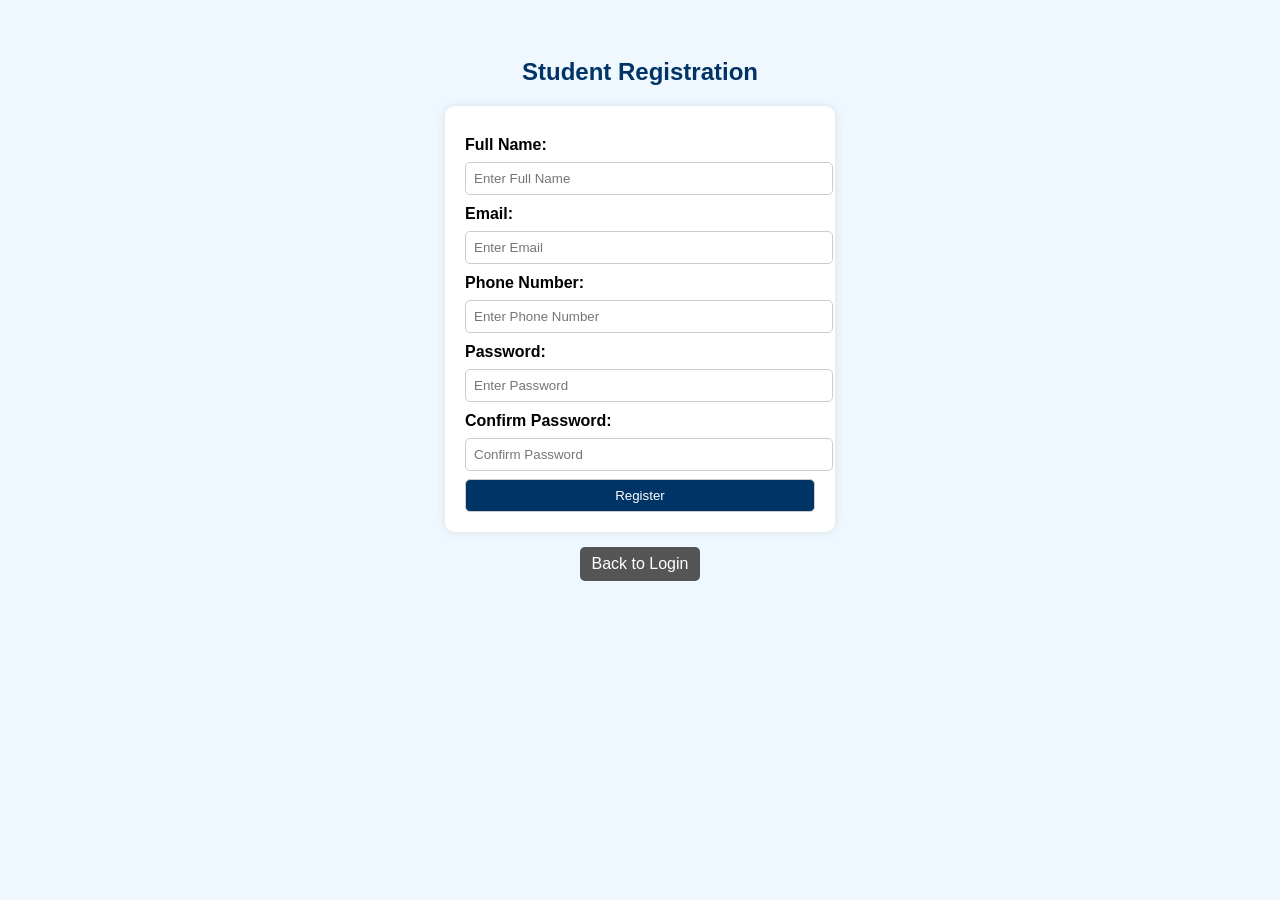
==== final/Final Project/register.html @ 89cb797f "change in code" ====
<!DOCTYPE html>
<html lang="en">
<head>
  <meta charset="UTF-8">
  <meta name="viewport" content="width=device-width, initial-scale=1.0">
  <title>Student Registration</title>

  <!-- ======= CSS Styling ======= -->
  <style>
    body {
      font-family: Arial, sans-serif;
      background-color: #f0f8ff;
      padding: 30px;
    }

    h2 {
      text-align: center;
      color: #003366;
    }

    form {
      background: white;
      padding: 20px;
      width: 350px;
      margin: auto;
      border-radius: 10px;
      box-shadow: 0 0 10px rgba(0,0,0,0.1);
    }

    label {
      display: block;
      margin-top: 10px;
      font-weight: bold;
    }

    input, button {
      width: 100%;
      padding: 8px;
      margin-top: 8px;
      border-radius: 5px;
      border: 1px solid #ccc;
    }

    button {
      background-color: #003366;
      color: white;
      cursor: pointer;
    }

    button:hover {
      background-color: #0055aa;
    }

    .back-link {
      text-align: center;
      margin-top: 15px;
    }

    .back-link a {
      text-decoration: none;
      color: white;
      background-color: #555555;
      padding: 8px 12px;
      border-radius: 5px;
      display: inline-block;
    }

    .back-link a:hover {
      background-color: #333333;
    }
  </style>
</head>

<body>

  <!-- Page Header -->
  <h2>Student Registration</h2>

  <!-- Registration Form -->
  <form method="post" action="register.php">
    <label>Full Name:</label>
    <input type="text" name="name" placeholder="Enter Full Name">

    <label>Email:</label>
    <input type="email" name="email" placeholder="Enter Email">

    <label>Phone Number:</label>
    <input type="text" name="phone" placeholder="Enter Phone Number">

    <label>Password:</label>
    <input type="password" name="password" placeholder="Enter Password">

    <label>Confirm Password:</label>
    <input type="password" name="confirm_password" placeholder="Confirm Password">

    <button type="submit">Register</button>
  </form>

  <!-- Back to Login Link -->
  <div class="back-link">
    <a href="index.html">Back to Login</a>
  </div>

</body>
</html>
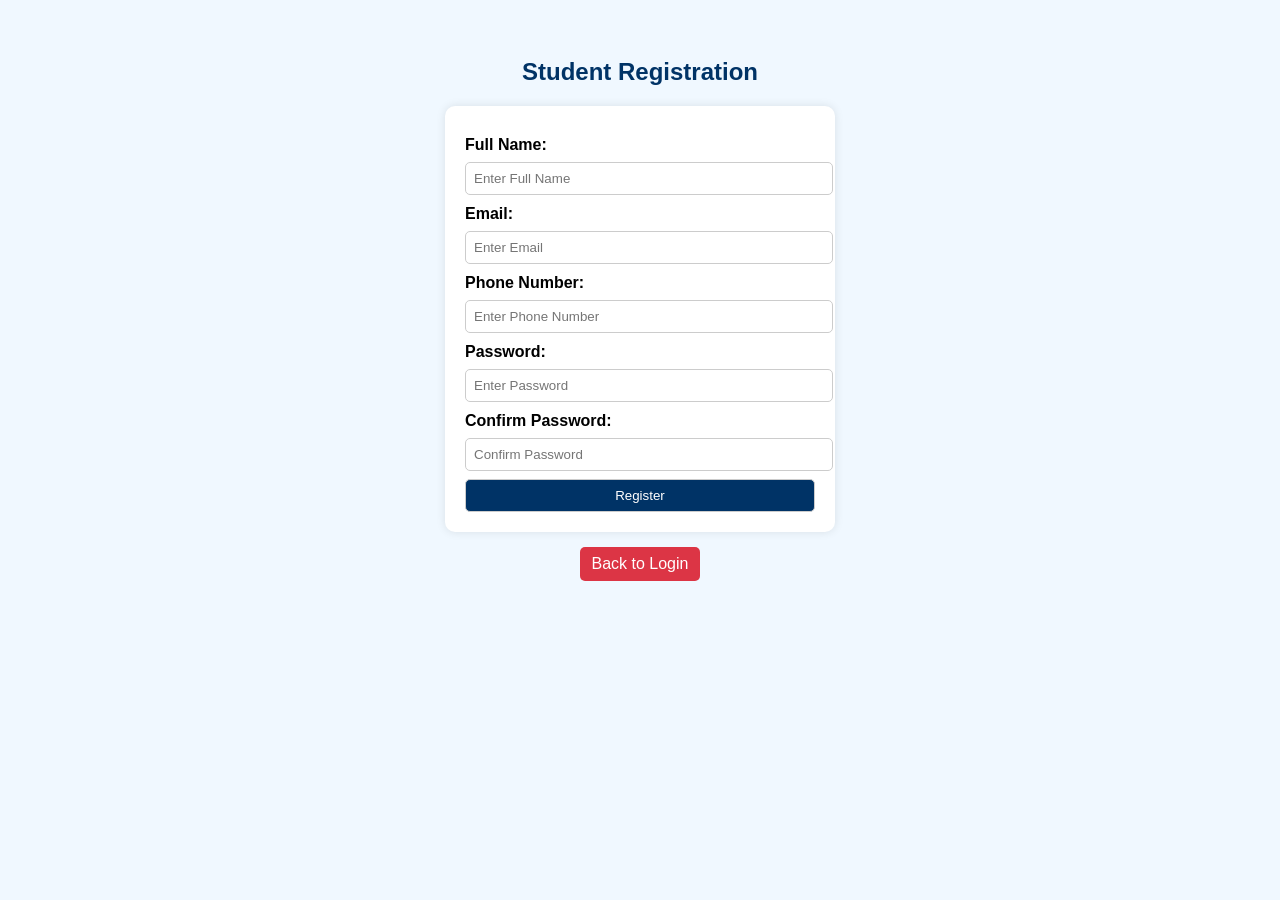
==== commit 705d5583: "button color change" ====
--- a/final/Final Project/register.html
+++ b/final/Final Project/register.html
@@ -56,17 +56,18 @@
       margin-top: 15px;
     }
 
+    /* Changed back button color to red */
     .back-link a {
       text-decoration: none;
       color: white;
-      background-color: #555555;
+      background-color: #dc3545; /* red color */
       padding: 8px 12px;
       border-radius: 5px;
       display: inline-block;
     }
 
     .back-link a:hover {
-      background-color: #333333;
+      background-color: #a71d2a; /* darker red on hover */
     }
   </style>
 </head>
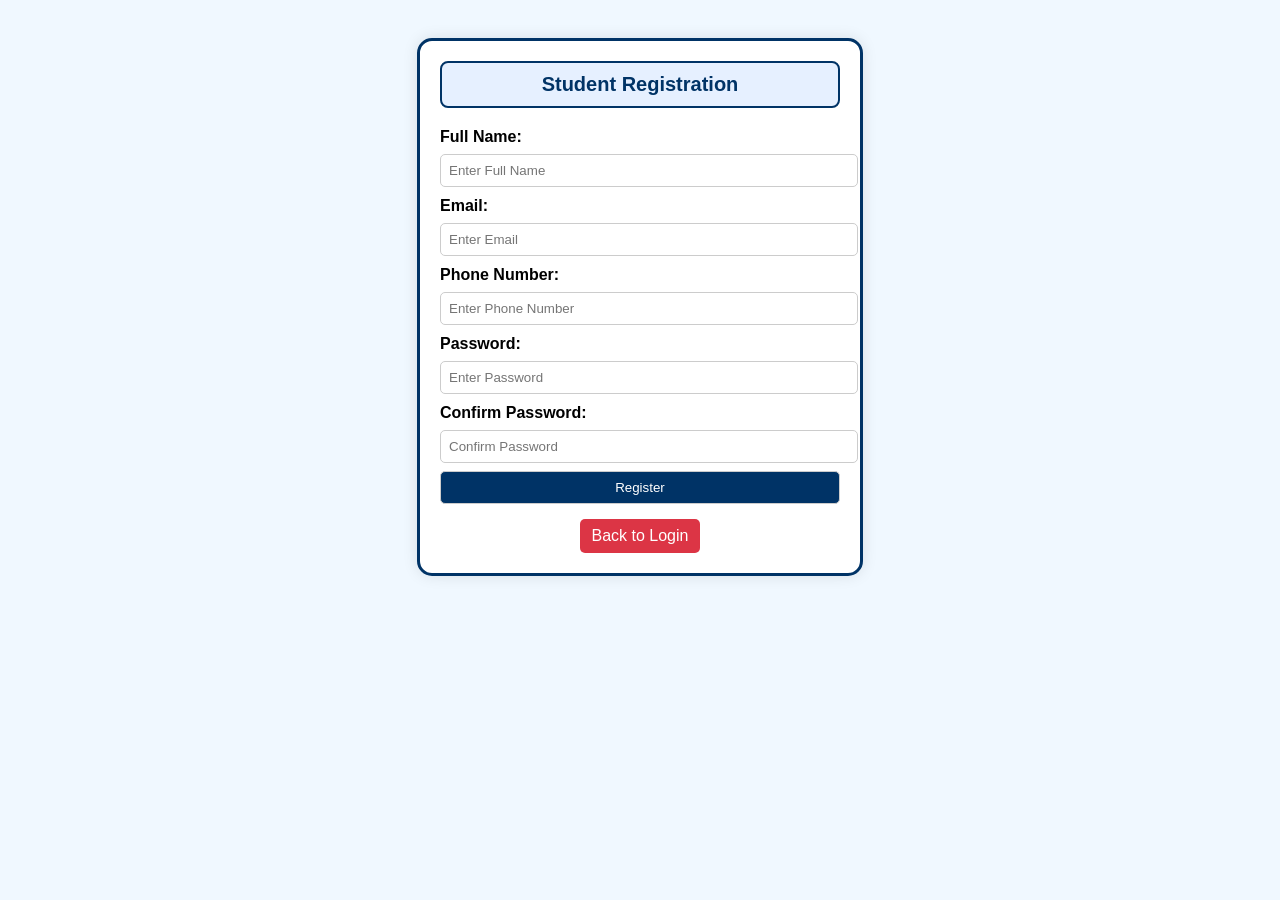
==== commit f2e5d499: "add a box" ====
--- a/final/Final Project/register.html
+++ b/final/Final Project/register.html
@@ -13,18 +13,33 @@
       padding: 30px;
     }
 
-    h2 {
+    /* Registration Box Container */
+    .registration-container {
+      max-width: 400px;
+      margin: auto;
+      padding: 20px;
+      border: 3px solid #003366; /* Blue border */
+      border-radius: 15px;
+      background-color: #ffffff;
+      box-shadow: 0 0 15px rgba(0,0,0,0.1);
+    }
+
+    /* Box for the header text */
+    .registration-box {
+      border: 2px solid #003366;
+      background-color: #e6f0ff;
+      padding: 10px 0;
       text-align: center;
+      font-weight: bold;
       color: #003366;
+      border-radius: 8px;
+      margin-bottom: 20px;
+      font-size: 20px;
     }
 
     form {
-      background: white;
-      padding: 20px;
-      width: 350px;
-      margin: auto;
-      border-radius: 10px;
-      box-shadow: 0 0 10px rgba(0,0,0,0.1);
+      padding: 0;
+      margin: 0;
     }
 
     label {
@@ -56,50 +71,55 @@
       margin-top: 15px;
     }
 
-    /* Changed back button color to red */
+    /* Red back button */
     .back-link a {
       text-decoration: none;
       color: white;
-      background-color: #dc3545; /* red color */
+      background-color: #dc3545;
       padding: 8px 12px;
       border-radius: 5px;
       display: inline-block;
     }
 
     .back-link a:hover {
-      background-color: #a71d2a; /* darker red on hover */
+      background-color: #a71d2a;
     }
   </style>
 </head>
 
 <body>
 
-  <!-- Page Header -->
-  <h2>Student Registration</h2>
+  <!-- Registration Container -->
+  <div class="registration-container">
 
-  <!-- Registration Form -->
-  <form method="post" action="register.php">
-    <label>Full Name:</label>
-    <input type="text" name="name" placeholder="Enter Full Name">
+    <!-- Registration Header in Box -->
+    <div class="registration-box">Student Registration</div>
 
-    <label>Email:</label>
-    <input type="email" name="email" placeholder="Enter Email">
+    <!-- Registration Form -->
+    <form method="post" action="register.php">
+      <label>Full Name:</label>
+      <input type="text" name="name" placeholder="Enter Full Name">
 
-    <label>Phone Number:</label>
-    <input type="text" name="phone" placeholder="Enter Phone Number">
+      <label>Email:</label>
+      <input type="email" name="email" placeholder="Enter Email">
 
-    <label>Password:</label>
-    <input type="password" name="password" placeholder="Enter Password">
+      <label>Phone Number:</label>
+      <input type="text" name="phone" placeholder="Enter Phone Number">
 
-    <label>Confirm Password:</label>
-    <input type="password" name="confirm_password" placeholder="Confirm Password">
+      <label>Password:</label>
+      <input type="password" name="password" placeholder="Enter Password">
 
-    <button type="submit">Register</button>
-  </form>
+      <label>Confirm Password:</label>
+      <input type="password" name="confirm_password" placeholder="Confirm Password">
 
-  <!-- Back to Login Link -->
-  <div class="back-link">
-    <a href="index.html">Back to Login</a>
+      <button type="submit">Register</button>
+    </form>
+
+    <!-- Back to Login Link -->
+    <div class="back-link">
+      <a href="index.html">Back to Login</a>
+    </div>
+
   </div>
 
 </body>
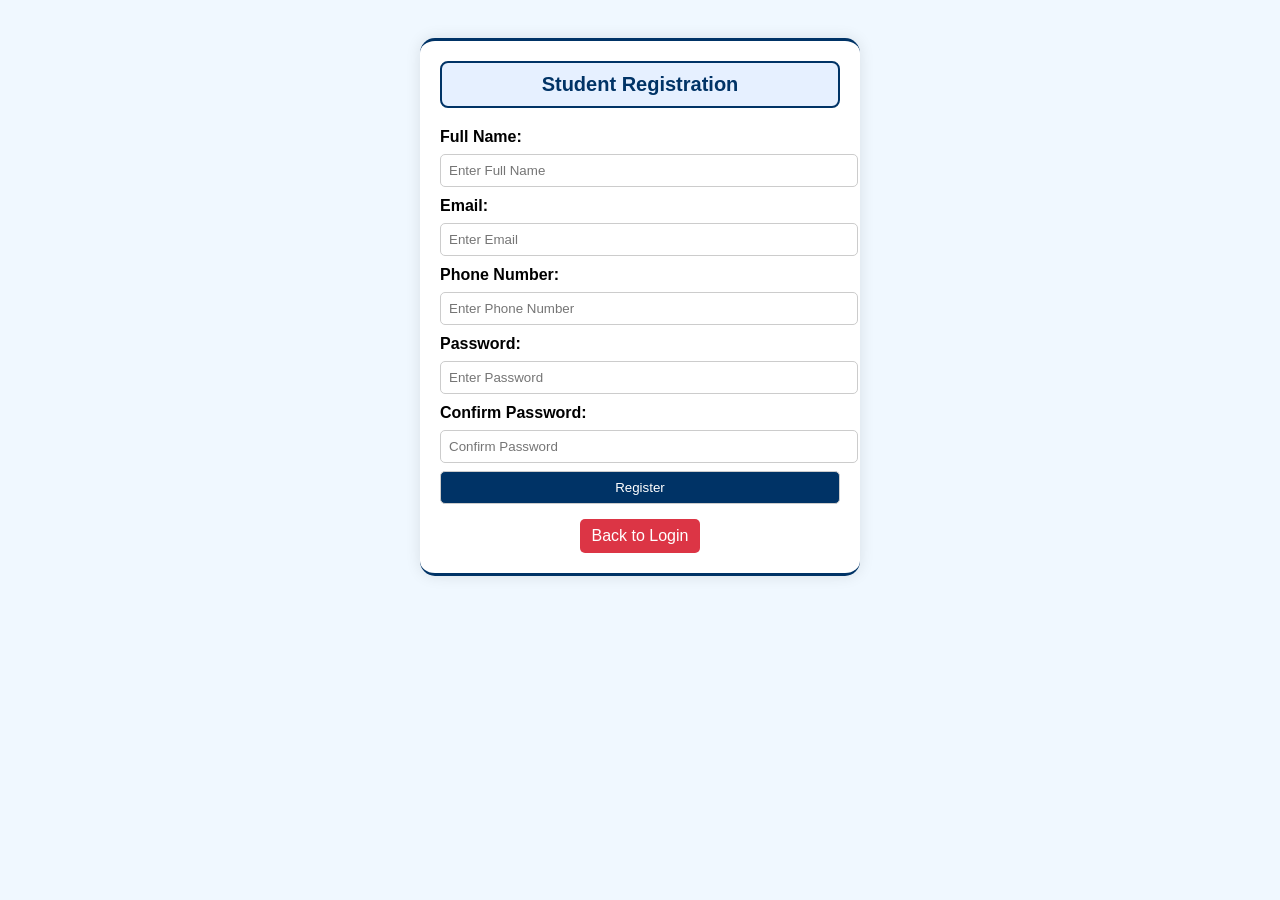
==== commit 9e7a888d: "remove side border" ====
--- a/final/Final Project/register.html
+++ b/final/Final Project/register.html
@@ -13,12 +13,13 @@
       padding: 30px;
     }
 
-    /* Registration Box Container */
+    /* Registration Container with top & bottom border only */
     .registration-container {
       max-width: 400px;
       margin: auto;
       padding: 20px;
-      border: 3px solid #003366; /* Blue border */
+      border-top: 3px solid #003366; /* top border */
+      border-bottom: 3px solid #003366; /* bottom border */
       border-radius: 15px;
       background-color: #ffffff;
       box-shadow: 0 0 15px rgba(0,0,0,0.1);
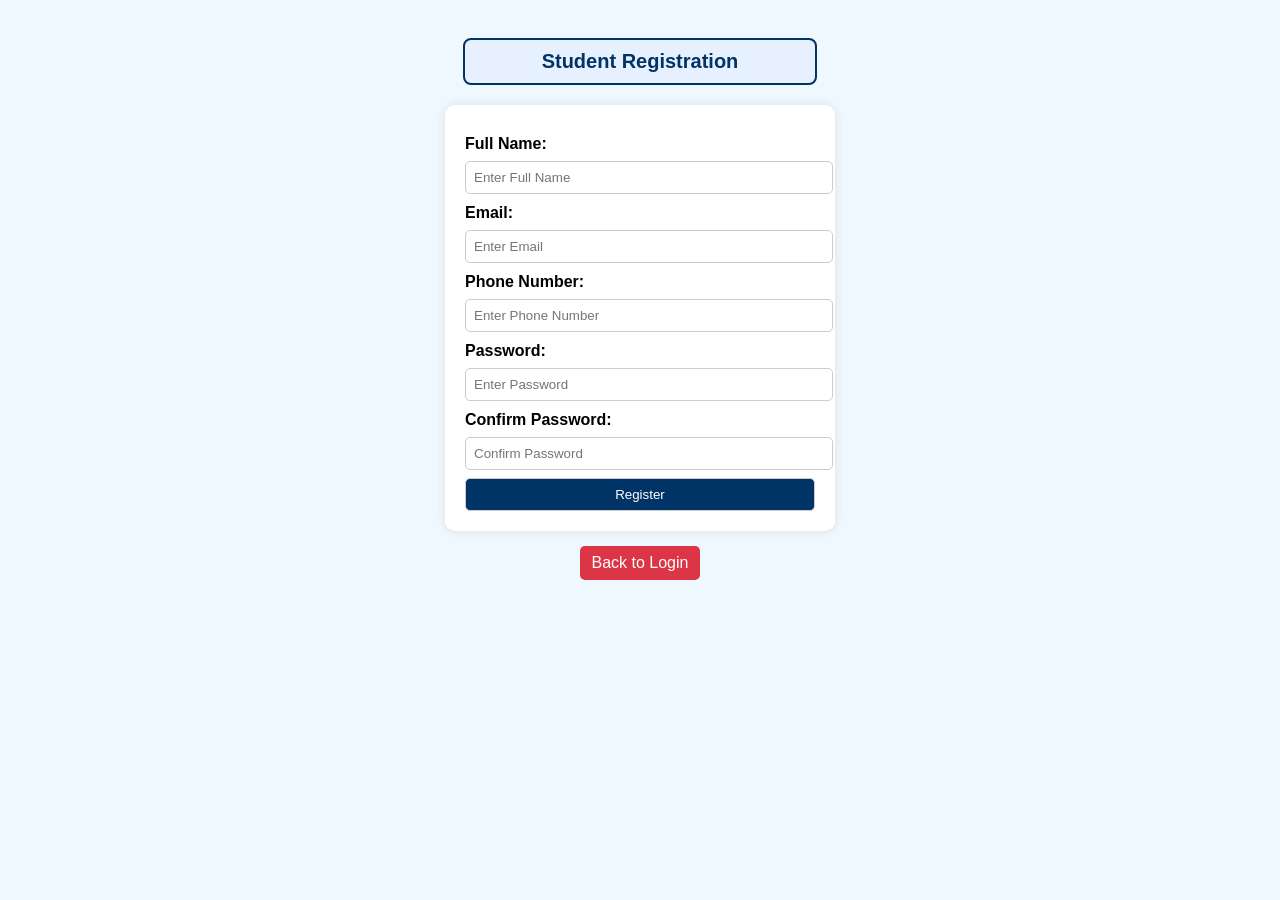
==== commit 8e077a2c: "remove all the border" ====
--- a/final/Final Project/register.html
+++ b/final/Final Project/register.html
@@ -13,18 +13,6 @@
       padding: 30px;
     }
 
-    /* Registration Container with top & bottom border only */
-    .registration-container {
-      max-width: 400px;
-      margin: auto;
-      padding: 20px;
-      border-top: 3px solid #003366; /* top border */
-      border-bottom: 3px solid #003366; /* bottom border */
-      border-radius: 15px;
-      background-color: #ffffff;
-      box-shadow: 0 0 15px rgba(0,0,0,0.1);
-    }
-
     /* Box for the header text */
     .registration-box {
       border: 2px solid #003366;
@@ -36,11 +24,18 @@
       border-radius: 8px;
       margin-bottom: 20px;
       font-size: 20px;
+      width: 350px;
+      margin-left: auto;
+      margin-right: auto;
     }
 
     form {
-      padding: 0;
-      margin: 0;
+      background: white;
+      padding: 20px;
+      width: 350px;
+      margin: auto;
+      border-radius: 10px;
+      box-shadow: 0 0 10px rgba(0,0,0,0.1);
     }
 
     label {
@@ -90,37 +85,32 @@
 
 <body>
 
-  <!-- Registration Container -->
-  <div class="registration-container">
+  <!-- Registration Header in Box -->
+  <div class="registration-box">Student Registration</div>
 
-    <!-- Registration Header in Box -->
-    <div class="registration-box">Student Registration</div>
+  <!-- Registration Form -->
+  <form method="post" action="register.php">
+    <label>Full Name:</label>
+    <input type="text" name="name" placeholder="Enter Full Name">
 
-    <!-- Registration Form -->
-    <form method="post" action="register.php">
-      <label>Full Name:</label>
-      <input type="text" name="name" placeholder="Enter Full Name">
+    <label>Email:</label>
+    <input type="email" name="email" placeholder="Enter Email">
 
-      <label>Email:</label>
-      <input type="email" name="email" placeholder="Enter Email">
+    <label>Phone Number:</label>
+    <input type="text" name="phone" placeholder="Enter Phone Number">
 
-      <label>Phone Number:</label>
-      <input type="text" name="phone" placeholder="Enter Phone Number">
+    <label>Password:</label>
+    <input type="password" name="password" placeholder="Enter Password">
 
-      <label>Password:</label>
-      <input type="password" name="password" placeholder="Enter Password">
+    <label>Confirm Password:</label>
+    <input type="password" name="confirm_password" placeholder="Confirm Password">
 
-      <label>Confirm Password:</label>
-      <input type="password" name="confirm_password" placeholder="Confirm Password">
+    <button type="submit">Register</button>
+  </form>
 
-      <button type="submit">Register</button>
-    </form>
-
-    <!-- Back to Login Link -->
-    <div class="back-link">
-      <a href="index.html">Back to Login</a>
-    </div>
-
+  <!-- Back to Login Link -->
+  <div class="back-link">
+    <a href="index.html">Back to Login</a>
   </div>
 
 </body>
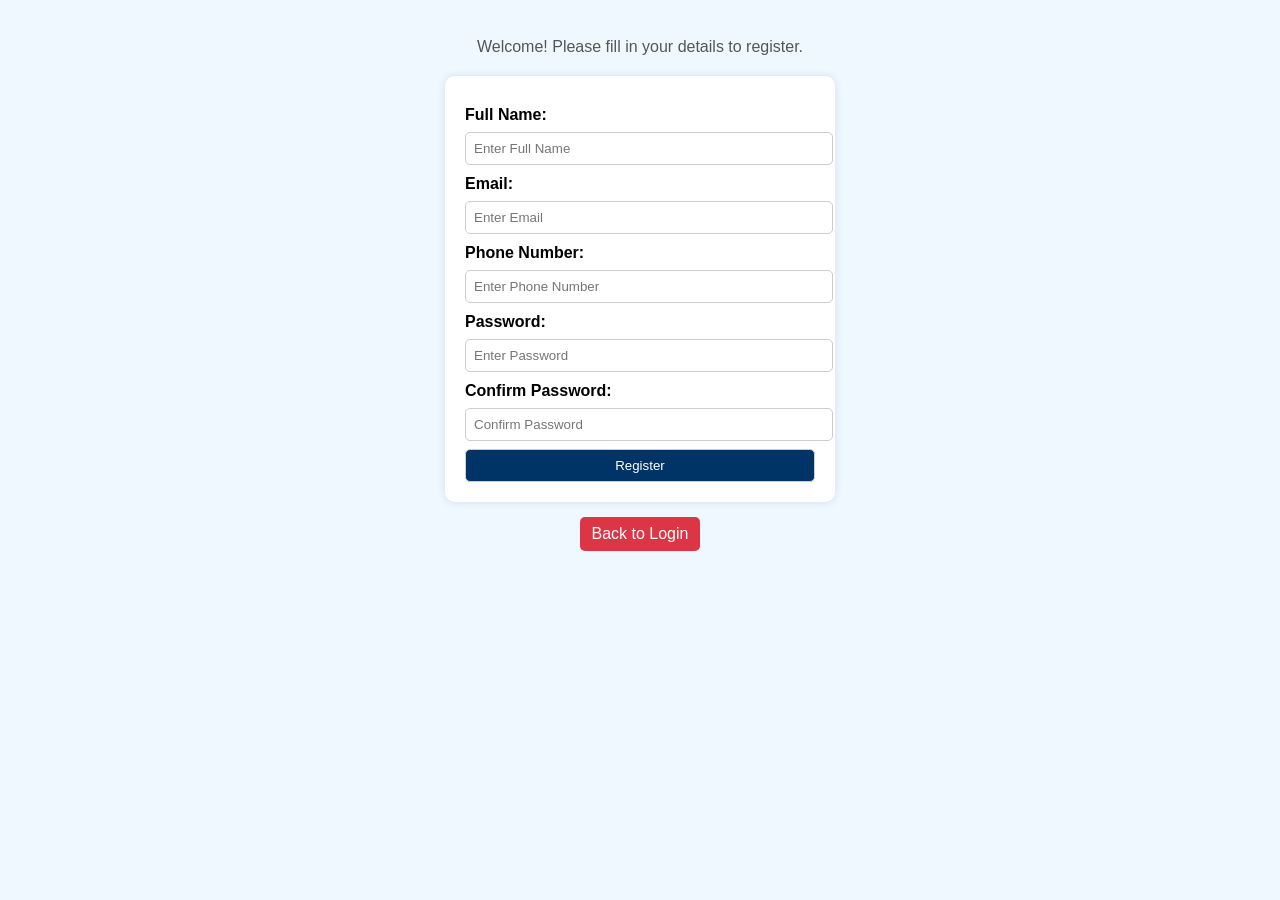
==== commit dd818974: "wellcome" ====
--- a/final/Final Project/register.html
+++ b/final/Final Project/register.html
@@ -13,20 +13,12 @@
       padding: 30px;
     }
 
-    /* Box for the header text */
-    .registration-box {
-      border: 2px solid #003366;
-      background-color: #e6f0ff;
-      padding: 10px 0;
+    /* Welcome message above the form */
+    .welcome-message {
       text-align: center;
-      font-weight: bold;
-      color: #003366;
-      border-radius: 8px;
+      font-size: 16px;
+      color: #555555;
       margin-bottom: 20px;
-      font-size: 20px;
-      width: 350px;
-      margin-left: auto;
-      margin-right: auto;
     }
 
     form {
@@ -85,8 +77,8 @@
 
 <body>
 
-  <!-- Registration Header in Box -->
-  <div class="registration-box">Student Registration</div>
+  <!-- Welcome message -->
+  <div class="welcome-message">Welcome! Please fill in your details to register.</div>
 
   <!-- Registration Form -->
   <form method="post" action="register.php">
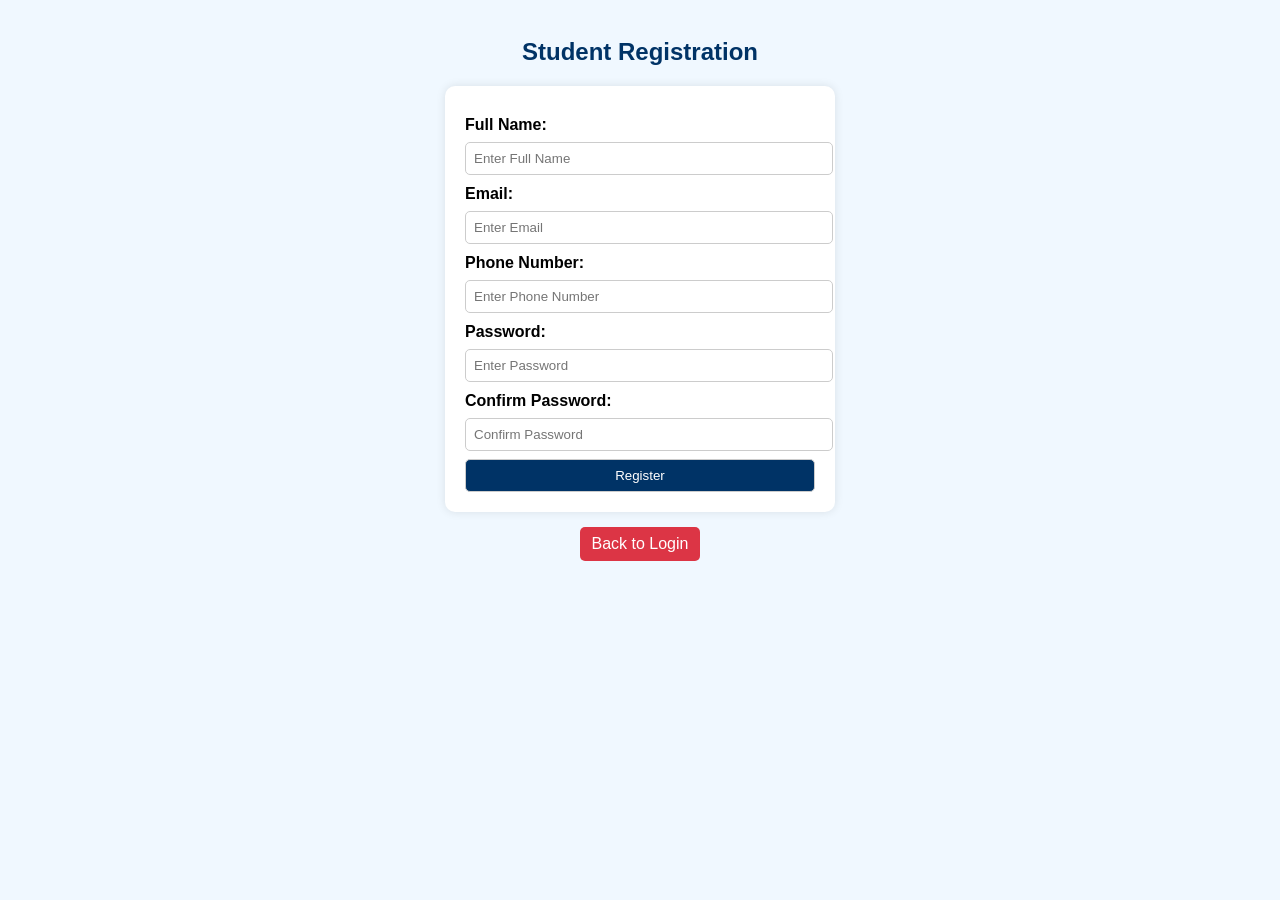
==== commit 479e20d4: "remove the add" ====
--- a/final/Final Project/register.html
+++ b/final/Final Project/register.html
@@ -13,11 +13,12 @@
       padding: 30px;
     }
 
-    /* Welcome message above the form */
-    .welcome-message {
+    /* Registration header text */
+    .registration-header {
       text-align: center;
-      font-size: 16px;
-      color: #555555;
+      font-size: 24px;
+      font-weight: bold;
+      color: #003366;
       margin-bottom: 20px;
     }
 
@@ -77,8 +78,8 @@
 
 <body>
 
-  <!-- Welcome message -->
-  <div class="welcome-message">Welcome! Please fill in your details to register.</div>
+  <!-- Registration Header -->
+  <div class="registration-header">Student Registration</div>
 
   <!-- Registration Form -->
   <form method="post" action="register.php">
@@ -107,3 +108,4 @@
 
 </body>
 </html>
+
